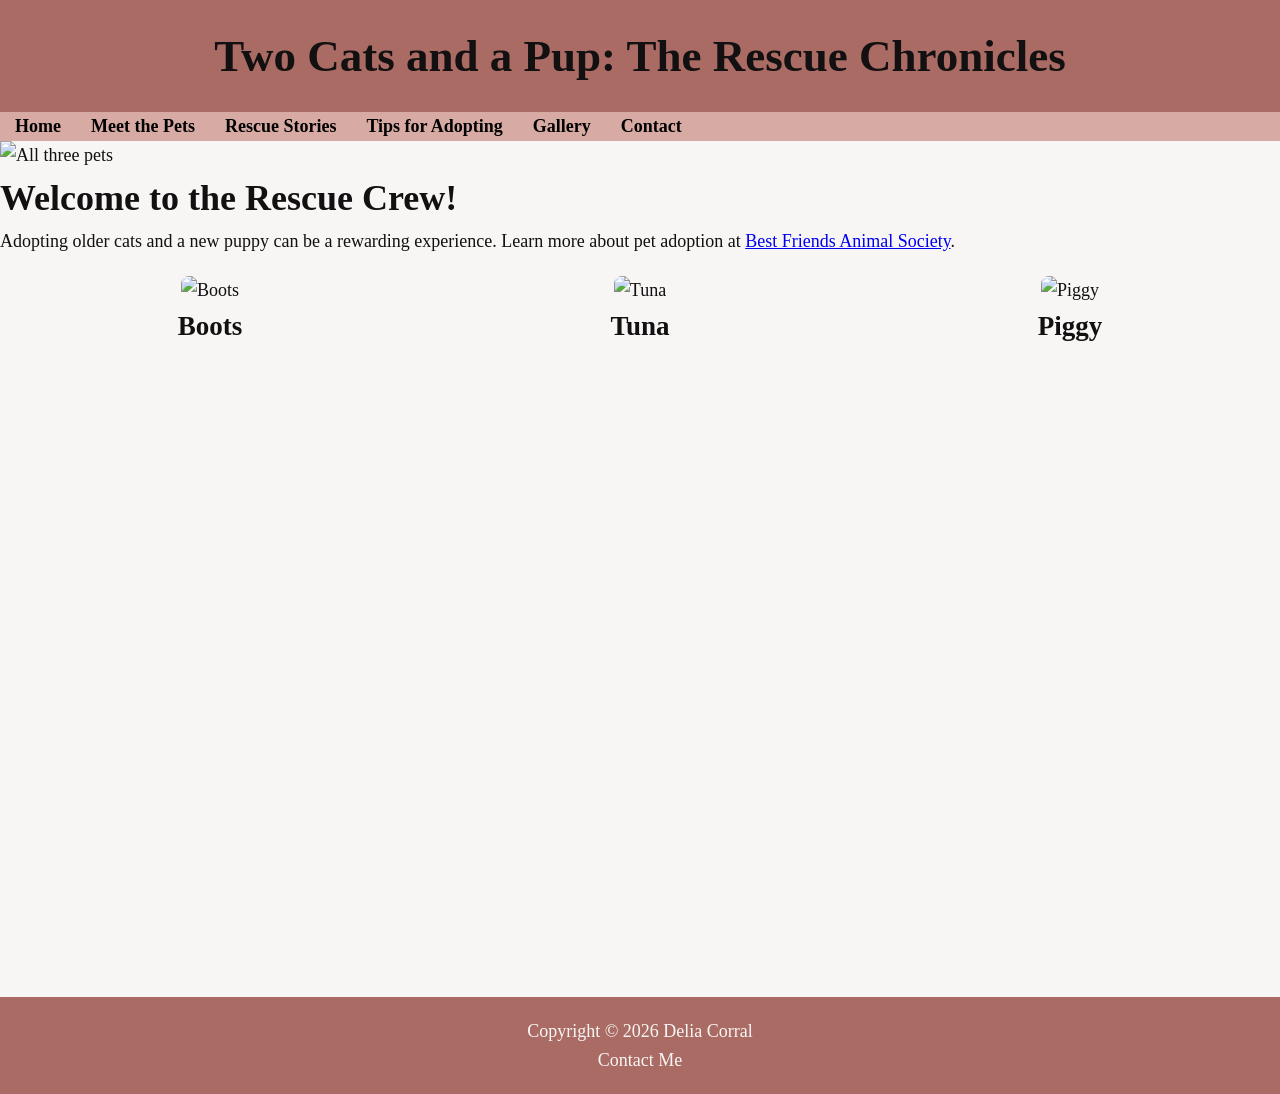
==== index.html @ c2204a75 "Add files via upload" ====
<!DOCTYPE html>
<html lang="en">
<head>
    <meta charset="UTF-8">
    <meta name="viewport" content="width=device-width, initial-scale=1.0">
    <title>Two Cats and a Pup: The Rescue Chronicles</title>
    <link rel="stylesheet" href="style.css">
</head>
<body>
    <header>
        <h1>Two Cats and a Pup: The Rescue Chronicles</h1>
    </header>
    <nav>
        <ul>
            <li><a href="#">Home</a></li>
            <li><a href="#">Meet the Pets</a></li>
            <li><a href="#">Rescue Stories</a></li>
            <li><a href="#">Tips for Adopting</a></li>
            <li><a href="#">Gallery</a></li>
            <li><a href="#">Contact</a></li>
        </ul>
    </nav>
    <main>
        <img src="images/hero.jpeg" alt="All three pets">
        <h2>Welcome to the Rescue Crew!</h2>
        <p>Adopting older cats and a new puppy can be a rewarding experience. Learn more about pet adoption at <a href="https://bestfriends.org" target="_blank">Best Friends Animal Society</a>.</p>
        <section class="pet-grid">
            <div>
                <img src="images/boots.jpeg" alt="Boots">
                <h3>Boots</h3>
            </div>
            <div>
                <img src="images/tuna.jpeg" alt="Tuna">
                <h3>Tuna</h3>
            </div>
            <div>
                <img src="images/piggy.jpeg" alt="Piggy">
                <h3>Piggy</h3>
            </div>
        </section>
        <aside>
            <video src="images/pets.mov" autoplay muted loop playsinline></video>
        </aside>
    </main>
    <footer>
        <p>Copyright © 2026 Delia Corral</p>
        <a href="mailto:">Contact Me</a>
    </footer>
</body>
</html>
---- style.css ----
:root {
  --text: #121010;
  --background: #f8f6f5;
  --primary: #aa6b64;
  --secondary: #d8aaa4;
  --accent: #d17a70;
}

* {
  margin: 0;
  padding: 0;
}

body {
  background: var(--background);
  color: var(--text);
  font-size: 18px;
  line-height: 1.6;
}

h1 {
  font-size: 2.5em;
}

h2 {
  font-size: 2em;
}

h3 {
  font-size: 1.5em;
}

header {
  background: var(--primary);
  text-align: center;
  padding: 20px;
}

nav {
  background: var(--secondary);
  display: flex;
}

nav ul {
  display: flex;
  flex-wrap: wrap;
  list-style: none;
  padding: 0;
  margin: 0;
}

nav a {
  font-size: 18px;
  font-weight: bold;
  text-decoration: none;
  color: black;
  padding: 10px 15px;
}

main img {
  width: 100%;
  max-height: 400px;
  object-fit: cover;
}

.content-wrapper {
  display: grid;
  grid-template-columns: 2fr 1fr;
  gap: 20px;
  padding: 20px;
}

.pet-grid {
  display: grid;
  grid-template-columns: repeat(3, 1fr);
  gap: 10px;
  margin-top: 20px;
}

.pet-grid img {
  width: 100%;
  aspect-ratio: 4 / 5;
  object-fit: cover;
  border-radius: 8px;
}

.pet-grid div {
  text-align: center;
}

aside video {
  width: 100%;
  border-radius: 8px;
}

footer {
  background: var(--primary);
  text-align: center;
  padding: 20px;
  color: var(--background);
}

footer a {
  color: var(--background);
  text-decoration: none;
  margin: 0 10px;
}

@media (max-width: 768px) {
  .content-wrapper {
    grid-template-columns: 1fr;
  }
  .pet-grid {
    grid-template-columns: 1fr;
  }
}
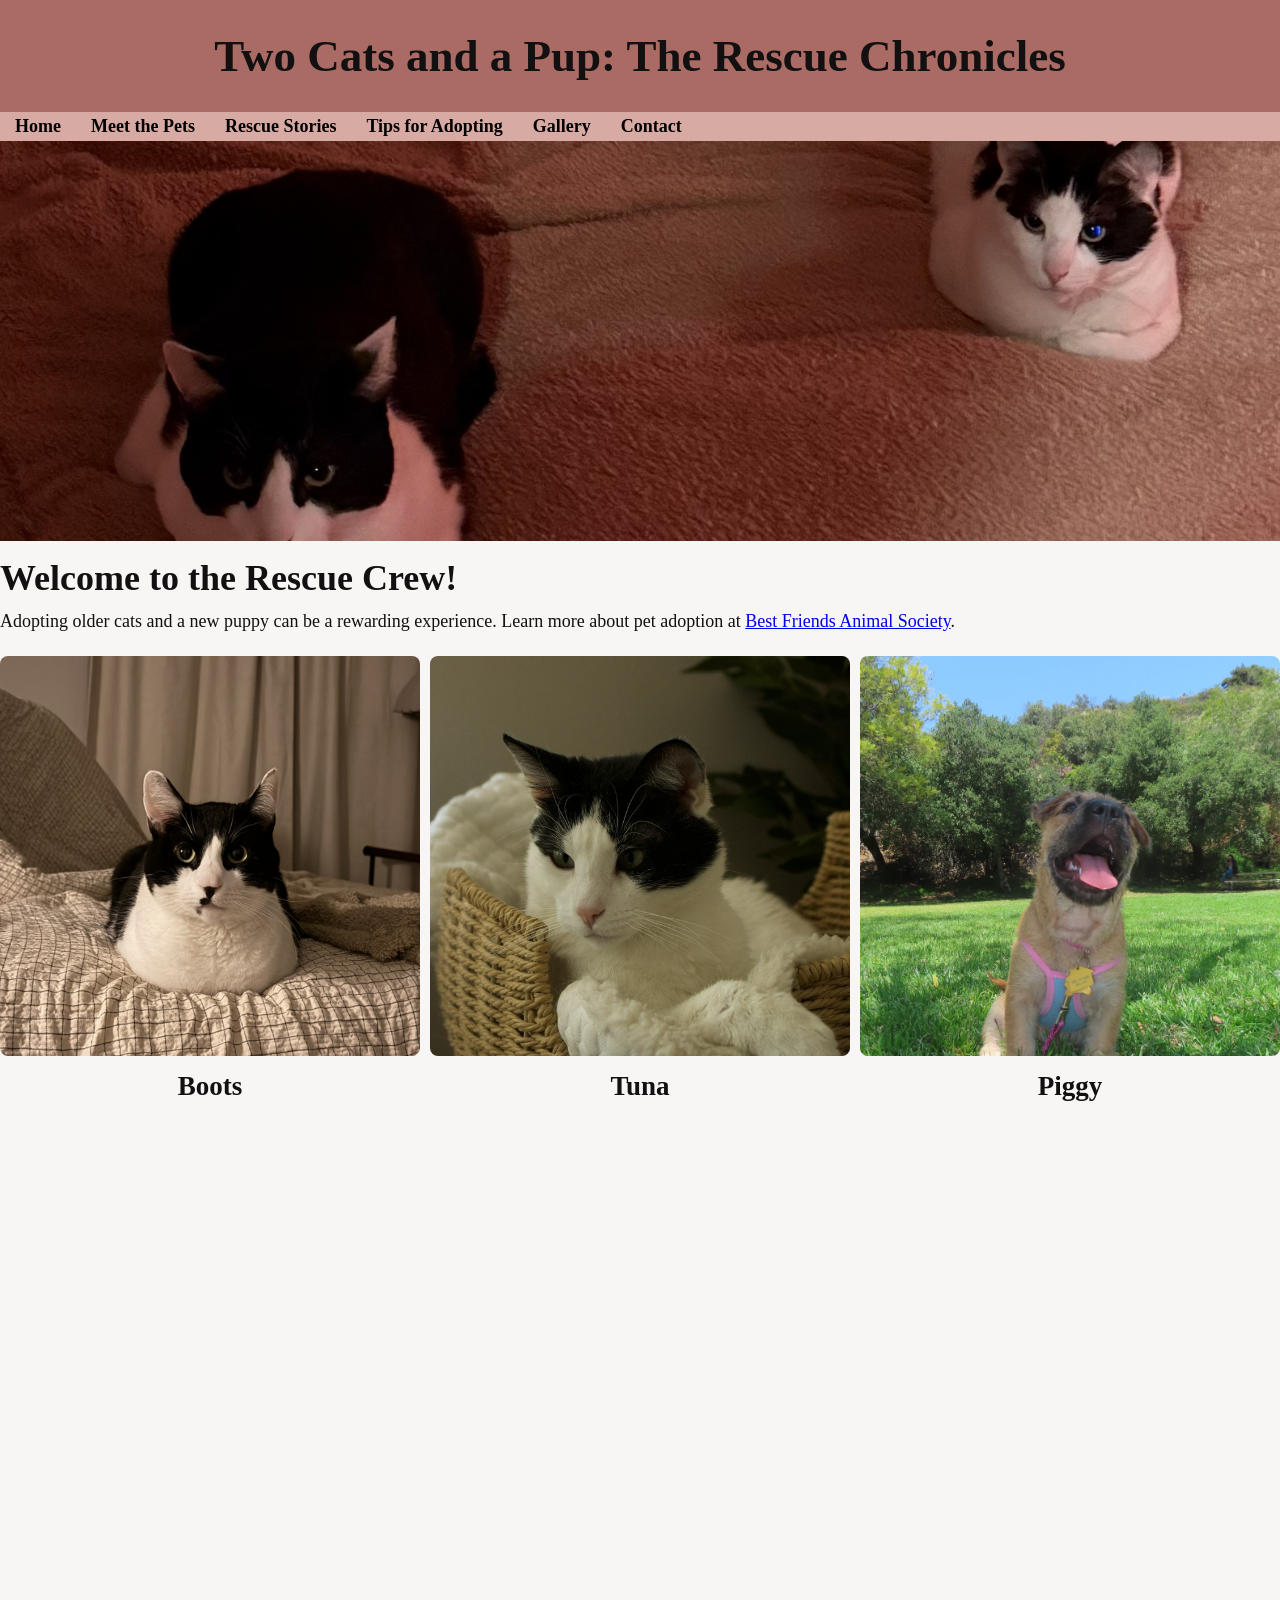
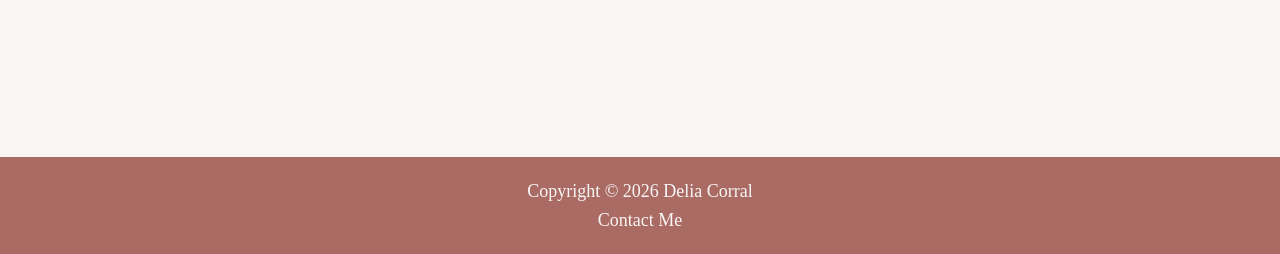
==== commit 4f97f425: "Add files via upload updated files" ====
--- a/index.html
+++ b/index.html
@@ -11,14 +11,14 @@
         <h1>Two Cats and a Pup: The Rescue Chronicles</h1>
     </header>
     <nav>
-        <ul>
-            <li><a href="#">Home</a></li>
-            <li><a href="#">Meet the Pets</a></li>
-            <li><a href="#">Rescue Stories</a></li>
-            <li><a href="#">Tips for Adopting</a></li>
-            <li><a href="#">Gallery</a></li>
-            <li><a href="#">Contact</a></li>
-        </ul>
+       <ul>
+    <li><a href="index.html">Home</a></li>
+    <li><a href="pets.html">Meet the Pets</a></li>
+    <li><a href="#">Rescue Stories</a></li>
+    <li><a href="#">Tips for Adopting</a></li>
+    <li><a href="#">Gallery</a></li>
+    <li><a href="contact.html">Contact</a></li>
+</ul>
     </nav>
     <main>
         <img src="images/hero.jpeg" alt="All three pets">
--- a/style.css
+++ b/style.css
@@ -113,4 +113,16 @@
   .pet-grid {
     grid-template-columns: 1fr;
   }
-}+}
+/* Table Styles */
+table { width: 100%; border-collapse: collapse; margin-top: 20px; }
+th, td { padding: 12px; border: 1px solid var(--secondary); text-align: left; }
+th { background-color: var(--primary); color: var(--background); }
+
+/* Form Styles */
+form { display: flex; flex-direction: column; max-width: 500px; margin-top: 20px; }
+label { margin-top: 10px; font-weight: bold; }
+input, textarea { padding: 10px; margin-top: 5px; border: 1px solid var(--secondary); border-radius: 4px; font-family: inherit; font-size: 16px; }
+textarea { resize: vertical; min-height: 120px; }
+button { margin-top: 15px; padding: 10px 20px; background-color: var(--accent); color: #fff; border: none; border-radius: 4px; font-weight: bold; cursor: pointer; font-size: 16px; }
+button:hover { background-color: var(--primary); }
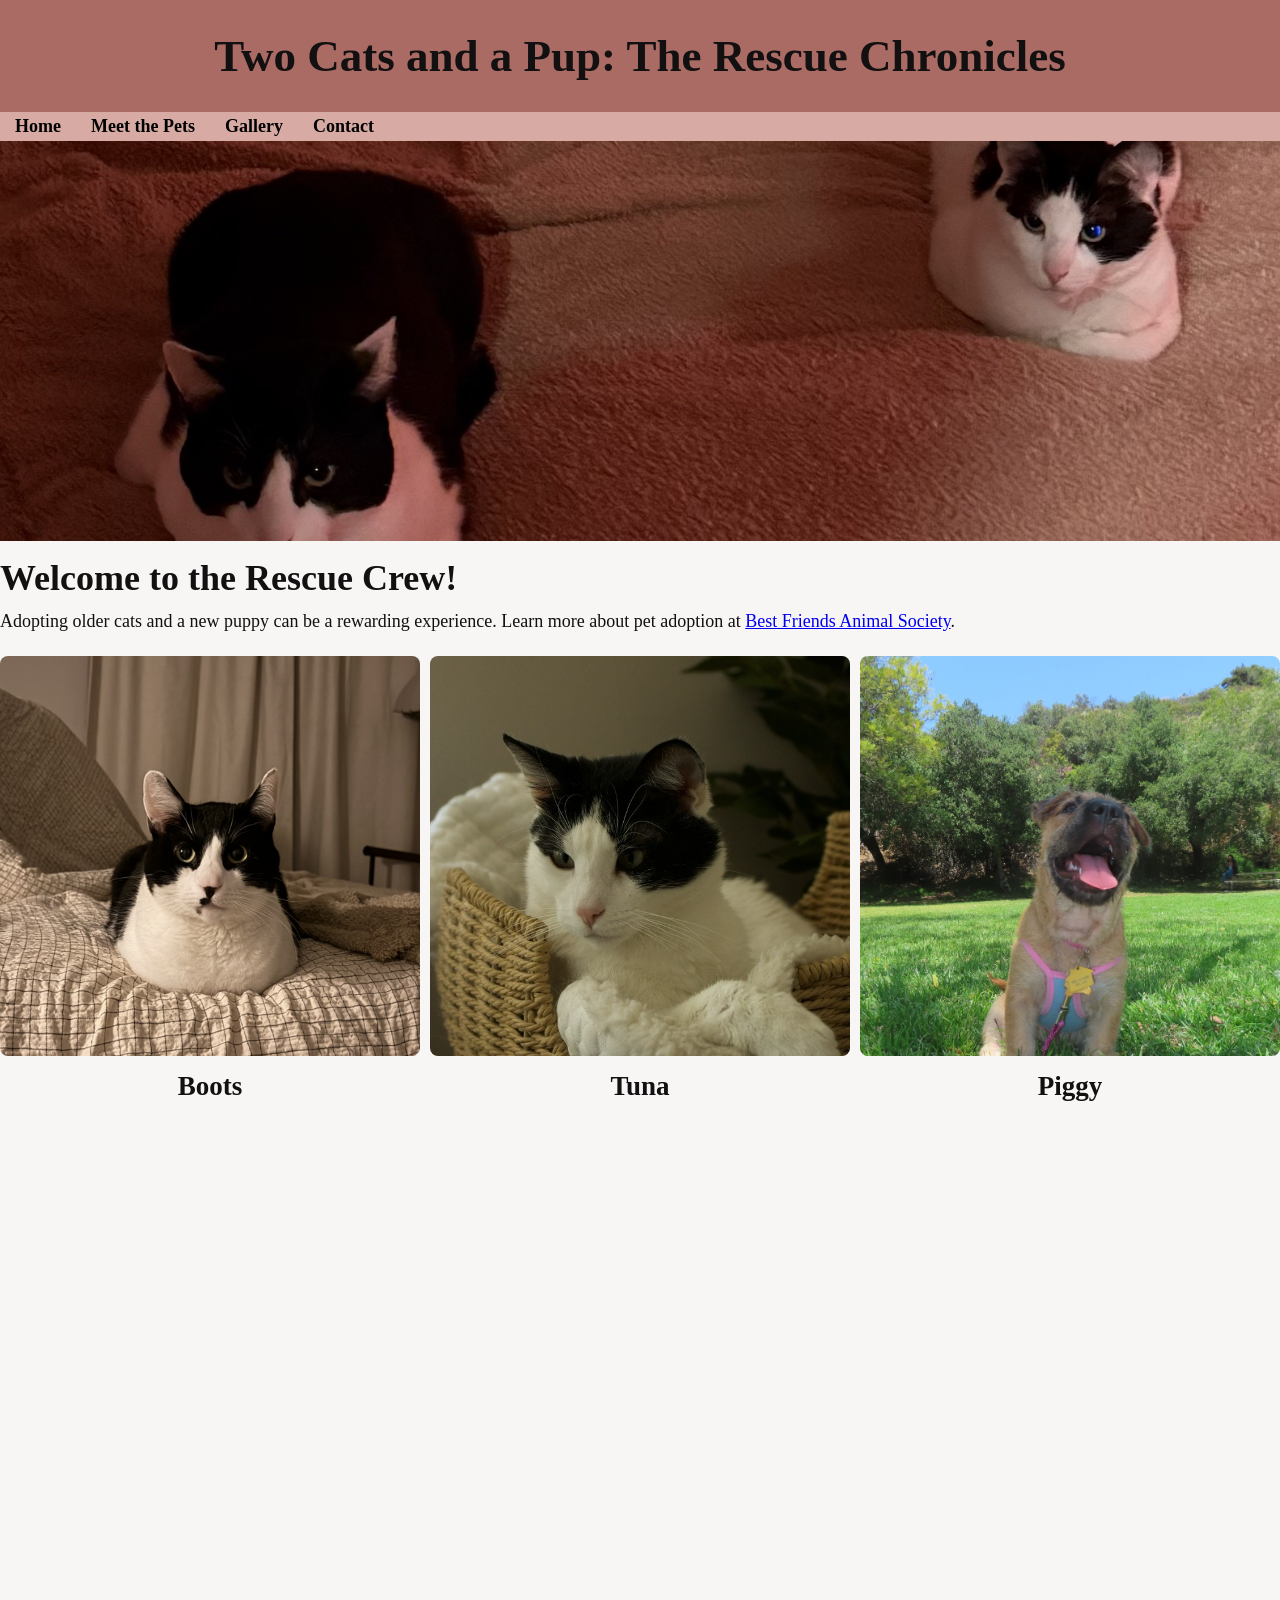
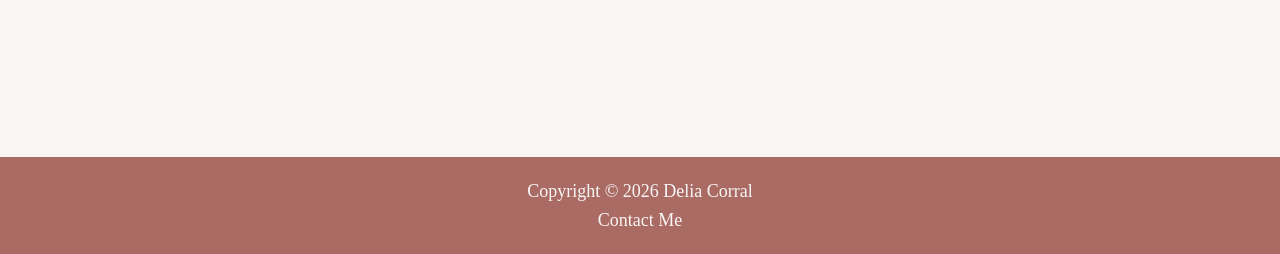
==== commit b66e509b: "Add files via upload" ====
--- a/index.html
+++ b/index.html
@@ -2,6 +2,15 @@
 <html lang="en">
 <head>
     <meta charset="UTF-8">
+    <!-- Google tag (gtag.js) -->
+    <script async src="https://www.googletagmanager.com/gtag/js?id=G-TSHNPXJSHV"></script>
+    <script>
+      window.dataLayer = window.dataLayer || [];
+      function gtag(){dataLayer.push(arguments);}
+      gtag('js', new Date());
+
+      gtag('config', 'G-TSHNPXJSHV');
+    </script>
     <meta name="viewport" content="width=device-width, initial-scale=1.0">
     <title>Two Cats and a Pup: The Rescue Chronicles</title>
     <link rel="stylesheet" href="style.css">
@@ -12,13 +21,11 @@
     </header>
     <nav>
        <ul>
-    <li><a href="index.html">Home</a></li>
-    <li><a href="pets.html">Meet the Pets</a></li>
-    <li><a href="#">Rescue Stories</a></li>
-    <li><a href="#">Tips for Adopting</a></li>
-    <li><a href="#">Gallery</a></li>
-    <li><a href="contact.html">Contact</a></li>
-</ul>
+           <li><a href="index.html">Home</a></li>
+           <li><a href="pets.html">Meet the Pets</a></li>
+           <li><a href="gallery.html">Gallery</a></li>
+           <li><a href="contact.html">Contact</a></li>
+       </ul>
     </nav>
     <main>
         <img src="images/hero.jpeg" alt="All three pets">
--- a/style.css
+++ b/style.css
@@ -125,4 +125,36 @@
 input, textarea { padding: 10px; margin-top: 5px; border: 1px solid var(--secondary); border-radius: 4px; font-family: inherit; font-size: 16px; }
 textarea { resize: vertical; min-height: 120px; }
 button { margin-top: 15px; padding: 10px 20px; background-color: var(--accent); color: #fff; border: none; border-radius: 4px; font-weight: bold; cursor: pointer; font-size: 16px; }
-button:hover { background-color: var(--primary); }+button:hover { background-color: var(--primary); }
+/* Full-Width Gallery Styles */
+.gallery-wrapper {
+    padding: 40px 20px;
+    max-width: 1200px;
+    margin: 0 auto;
+}
+
+.gallery-wrapper h2 {
+    text-align: center;
+    margin-bottom: 30px;
+    font-size: 2.2em;
+}
+
+.gallery-grid { 
+    display: grid; 
+    /* Changed minmax from 200px to 350px to make images much bigger */
+    grid-template-columns: repeat(auto-fit, minmax(350px, 1fr)); 
+    gap: 25px; 
+}
+
+.gallery-grid img { 
+    width: 100%; 
+    aspect-ratio: 1 / 1; 
+    object-fit: cover; 
+    border-radius: 12px; 
+    transition: transform 0.3s ease;
+    box-shadow: 0 4px 8px rgba(0,0,0,0.1);
+}
+
+.gallery-grid img:hover {
+    transform: scale(1.03);
+}
